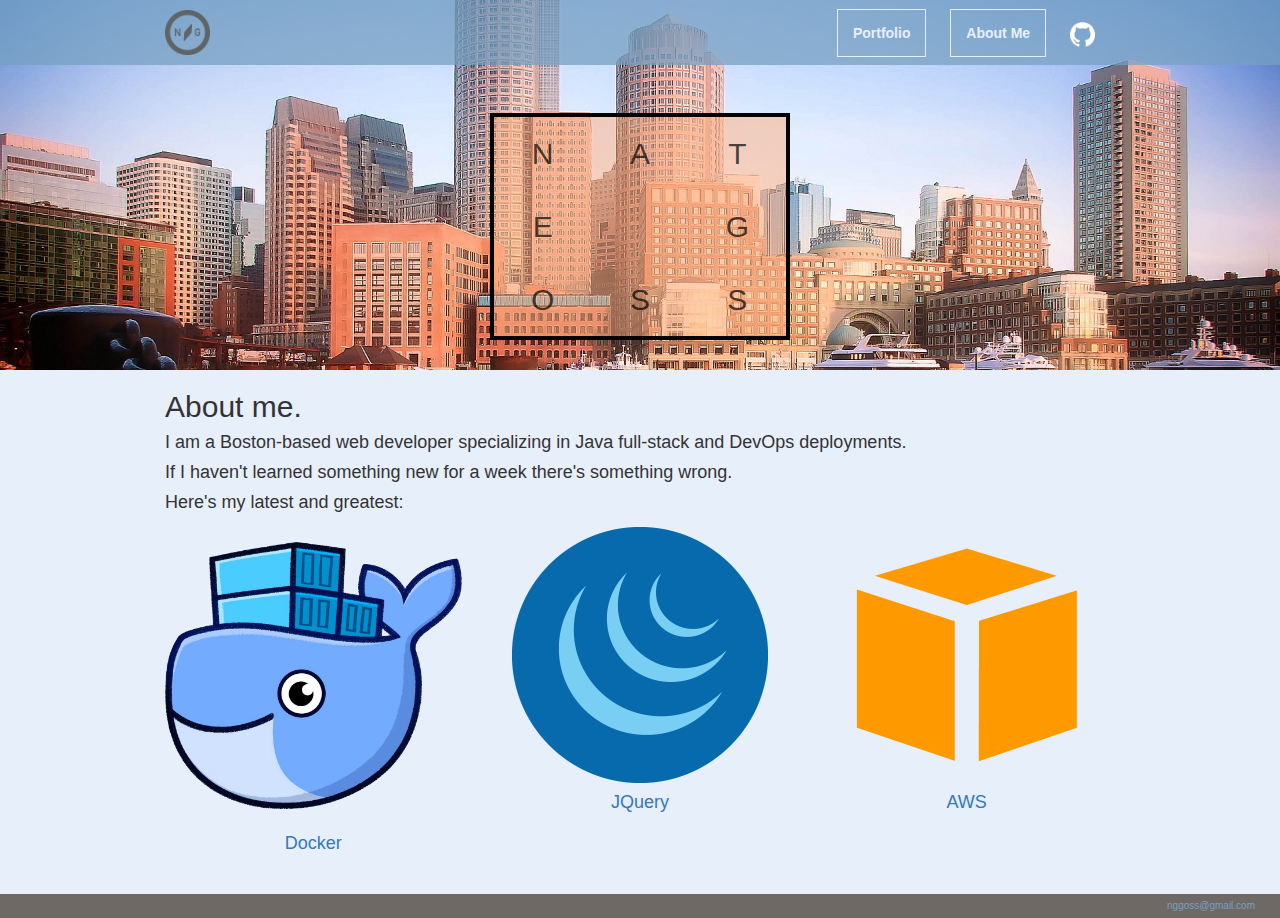
==== pages/aboutme.html @ 4d23446b "Initial commit, static website" ====
<!DOCTYPE html>
<html>
	<head>
		<meta name="viewport" content="width=device-width, initial-scale=1">
		<link href="../bootstrap/css/bootstrap.min.css" rel="stylesheet">
		<link rel="stylesheet" type="text/css" href="../css/main.css">
		<title>About Me - Nate Goss</title>
	</head>
	<body>
	<script src="https://ajax.googleapis.com/ajax/libs/jquery/1.11.3/jquery.min.js"></script>
	<script src="../bootstrap/js/bootstrap.min.js"></script>

		<div class="upper">
		<div class="header">
			<div class="container">
				<img class="logo" src="../img/logo.png">
				<ul class="menu">
					<li><a class="box-btn" href="../index.html"><strong>Portfolio</strong></a></li>
					<li><a class="box-btn" href="aboutme.html"><strong>About Me</strong></a></li>
					<li><a href="https://github.com/ngoss"><img src="../img/GitHub-Mark-Light-120px-plus.png"></a></li>
				</ul>
			</div>
		</div>

		<div class="jumbotron">
      <div class="container">
        <div class="row">
          <div class="col-md-4 col-sm-4 col-xs-4">
            <h2>N</h2>
          </div>
          <div class="col-md-4 col-sm-4 col-xs-4">
            <h2>A</h2>
          </div>
          <div class="col-md-4 col-sm-4 col-xs-4">
            <h2>T</h2>
          </div>
        </div>
        <div class="row">
          <div class="col-md-4 col-sm-4 col-xs-4">
            <h2>E</h2>
          </div>
          <div class="col-md-4 col-sm-4 col-xs-4">
          </div>
          <div class="col-md-4 col-sm-4 col-xs-4">
            <h2>G</h2>
          </div>
        </div>
        <div class="row">
          <div class="col-md-4 col-sm-4 col-xs-4">
            <h2>O</h2>
          </div>
          <div class="col-md-4 col-sm-4 col-xs-4">
            <h2>S</h2>
          </div>
          <div class="col-md-4 col-sm-4 col-xs-4">
            <h2>S</h2>
          </div>
        </div>
      </div>
    </div>

		<div class="body">
			<div class="container">
				<h2>About me.</h2>
				<h4>I am a Boston-based web developer specializing in Java full-stack and DevOps deployments.</h4>
				<h4>If I haven't learned something new for a week there's something wrong.</h4>
				<h4>Here's my latest and greatest:</h4>
				<div class="row">
					<div class="icon-link col-md-4">
						<a href="https://docker.com">
							<img class="icon img-responsive center-block" src="../img/Docker.png">
							<h4>Docker</h4>
						</a>
					</div>
					<div class="icon-link col-md-4">
						<a href="https://jquery.com/">
							<img class="icon img-responsive center-block" src="../img/jquery.png">
							<h4>JQuery</h4>
						</a>
					</div>
					<div class="icon-link col-md-4">
						<a href="https://aws.amazon.com">
							<img class="icon img-responsive center-block" src="../img/aws.png">
							<h4>AWS</h4>
						</a>
					</div>
				</div>
			</div>
		</div>

		<div class="footer">
			<p>nggoss@gmail.com</p>
		</div>
	</body>
</html>
---- css/main.css ----
html, body {
	margin: 0;
	padding: 0;
}

.container {
	max-width: 980px;
	margin: auto;
}

.upper {
	height: 370px;
	background: url(../img/boston-skyline.jpg) no-repeat 50% 20%;
	-webkit-background-size: cover;
	-moz-background-size: cover;
	-o-background-size: cover;
	background-size: cover;
}

.header {
	background-color: rgba(119,160,194,0.75);
	height: 65px;
}

.logo {
	height: 65px;
	padding: 10px 0;
}

.menu {
	text-align: center;
	display: inline;
	padding: 10px 0;
	float: right;
	margin-top: 12px;
}

.menu li {
	display: inline;
	margin-right: 20px;
}

.header a img {
	height: 25px;
}

.header .box-btn {
	border: 1px solid #E7EFFB;
	border-radius: 0;
	padding: 15px;
	text-decoration: none;
	color: #E7EFFB;
}

.header a:hover {
	color:white;
	background-color:#77A0C2;
}

.jumbotron {
	text-align: center;
	height: 275px;
	background-color: rgba(0,0,0,0);
}

.jumbotron .container {
	width: 300px;
	border: 4px solid black;
	display: inline-block;
	background-color: rgba(254,174,127,0.5);
}

.jumbotron h2 {
	margin: 20px 0;
	color: rgba(0,0,0,0.7);
}

.body {
	background-color: #E7EFFB;
}

.body .screencap {
	height: 150px;
	border: 1px solid black;
}

.body .icon-link h4 {
	text-align: center;
}

.bottom-left {
	float: right;
}

.bottom-right {
	float: left;
}

.footer {
	background-color: #6E6965;
}

.footer p {
	margin: 0;
	text-align: right;
	color: #77A0C2;
	font-size: 10px;
	padding: 5px 25px 5px 0;
}

@media screen and (min-width: 992px) {
	.body .row {
		margin-top: 15px;
		margin-bottom: 30px;
	}
}

@media screen and (max-width: 992px) {
	.body .screencap {
		margin: 0px auto 10px auto;
	}

	.bottom-right {
		float: none;
	}

	.bottom-left {
		float: none;
	}

	.top-gallery-row {
		margin-bottom: 0px;
	}
}
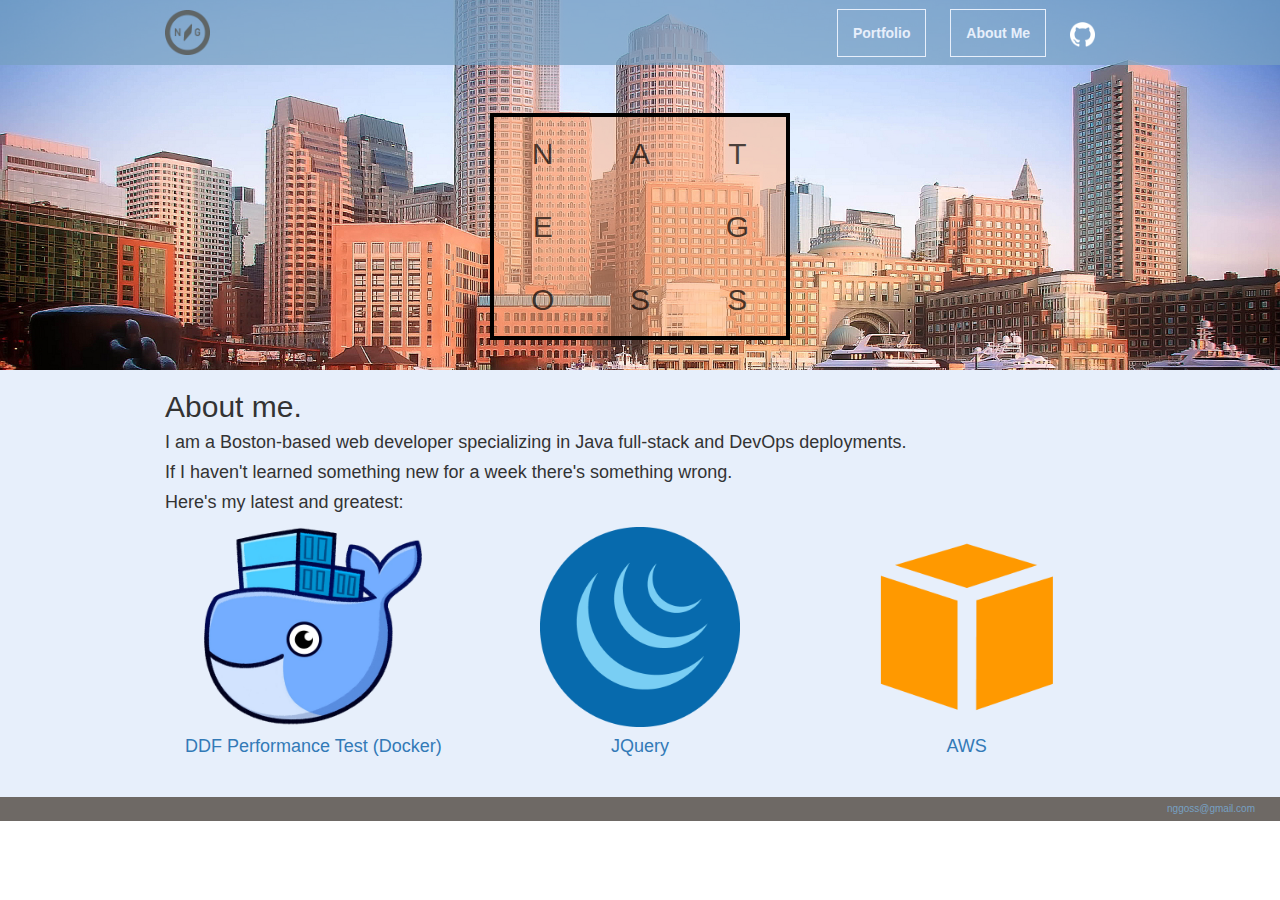
==== commit 9c696efa: "Add ddf performance test link to "About me". Fix image sizing on ibid." ====
--- a/pages/aboutme.html
+++ b/pages/aboutme.html
@@ -67,9 +67,9 @@
 				<h4>Here's my latest and greatest:</h4>
 				<div class="row">
 					<div class="icon-link col-md-4">
-						<a href="https://docker.com">
+						<a href="https://github.com/ngoss/ddf-performance-test">
 							<img class="icon img-responsive center-block" src="../img/Docker.png">
-							<h4>Docker</h4>
+							<h4>DDF Performance Test (Docker)</h4>
 						</a>
 					</div>
 					<div class="icon-link col-md-4">
--- a/css/main.css
+++ b/css/main.css
@@ -79,6 +79,10 @@
 	background-color: #E7EFFB;
 }
 
+.body a img {
+	height: 200px;
+}
+
 .body .screencap {
 	height: 150px;
 	border: 1px solid black;
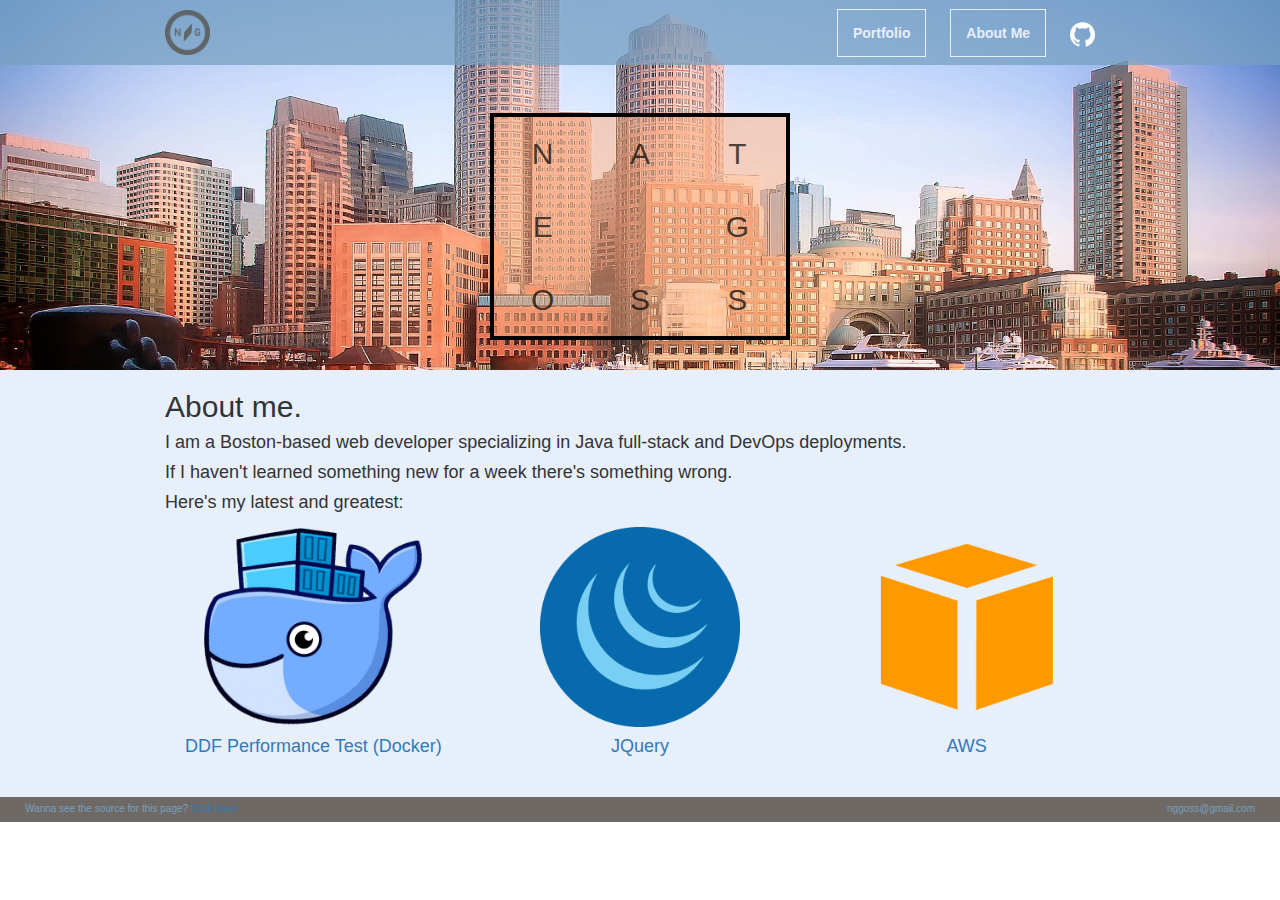
==== commit 9efe8406: "Add landing page and footer source link" ====
--- a/pages/aboutme.html
+++ b/pages/aboutme.html
@@ -2,6 +2,8 @@
 <html>
 	<head>
 		<meta name="viewport" content="width=device-width, initial-scale=1">
+		<link rel="shortcut icon" href="../favicon.ico" type="image/x-icon">
+		<link rel="icon" href="../favicon.ico" type="image/x-icon">
 		<link href="../bootstrap/css/bootstrap.min.css" rel="stylesheet">
 		<link rel="stylesheet" type="text/css" href="../css/main.css">
 		<title>About Me - Nate Goss</title>
@@ -11,53 +13,54 @@
 	<script src="../bootstrap/js/bootstrap.min.js"></script>
 
 		<div class="upper">
-		<div class="header">
-			<div class="container">
-				<img class="logo" src="../img/logo.png">
-				<ul class="menu">
-					<li><a class="box-btn" href="../index.html"><strong>Portfolio</strong></a></li>
-					<li><a class="box-btn" href="aboutme.html"><strong>About Me</strong></a></li>
-					<li><a href="https://github.com/ngoss"><img src="../img/GitHub-Mark-Light-120px-plus.png"></a></li>
-				</ul>
+			<div class="header">
+				<div class="container">
+					<a class="logo" href="../index.html"><img src="../img/logo.png"></a>
+					<ul class="menu">
+						<li><a class="box-btn" href="portfolio.html"><strong>Portfolio</strong></a></li>
+						<li><a class="box-btn" href="aboutme.html"><strong>About Me</strong></a></li>
+						<li><a class="github" href="https://github.com/ngoss"><img src="../img/GitHub-Mark-Light-120px-plus.png"></a></li>
+					</ul>
+				</div>
 			</div>
+	
+			<div class="jumbotron">
+	      <div class="container">
+	        <div class="row">
+	          <div class="col-md-4 col-sm-4 col-xs-4">
+	            <h2>N</h2>
+	          </div>
+	          <div class="col-md-4 col-sm-4 col-xs-4">
+	            <h2>A</h2>
+	          </div>
+	          <div class="col-md-4 col-sm-4 col-xs-4">
+	            <h2>T</h2>
+	          </div>
+	        </div>
+	        <div class="row">
+	          <div class="col-md-4 col-sm-4 col-xs-4">
+	            <h2>E</h2>
+	          </div>
+	          <div class="col-md-4 col-sm-4 col-xs-4">
+	          </div>
+	          <div class="col-md-4 col-sm-4 col-xs-4">
+	            <h2>G</h2>
+	          </div>
+	        </div>
+	        <div class="row">
+	          <div class="col-md-4 col-sm-4 col-xs-4">
+	            <h2>O</h2>
+	          </div>
+	          <div class="col-md-4 col-sm-4 col-xs-4">
+	            <h2>S</h2>
+	          </div>
+	          <div class="col-md-4 col-sm-4 col-xs-4">
+	            <h2>S</h2>
+	          </div>
+	        </div>
+	      </div>
+	    </div>
 		</div>
-
-		<div class="jumbotron">
-      <div class="container">
-        <div class="row">
-          <div class="col-md-4 col-sm-4 col-xs-4">
-            <h2>N</h2>
-          </div>
-          <div class="col-md-4 col-sm-4 col-xs-4">
-            <h2>A</h2>
-          </div>
-          <div class="col-md-4 col-sm-4 col-xs-4">
-            <h2>T</h2>
-          </div>
-        </div>
-        <div class="row">
-          <div class="col-md-4 col-sm-4 col-xs-4">
-            <h2>E</h2>
-          </div>
-          <div class="col-md-4 col-sm-4 col-xs-4">
-          </div>
-          <div class="col-md-4 col-sm-4 col-xs-4">
-            <h2>G</h2>
-          </div>
-        </div>
-        <div class="row">
-          <div class="col-md-4 col-sm-4 col-xs-4">
-            <h2>O</h2>
-          </div>
-          <div class="col-md-4 col-sm-4 col-xs-4">
-            <h2>S</h2>
-          </div>
-          <div class="col-md-4 col-sm-4 col-xs-4">
-            <h2>S</h2>
-          </div>
-        </div>
-      </div>
-    </div>
 
 		<div class="body">
 			<div class="container">
@@ -89,7 +92,12 @@
 		</div>
 
 		<div class="footer">
-			<p>nggoss@gmail.com</p>
+			<div class="source">
+				<p>Wanna see the source for this page? <a href="https://github.com/ngoss/portfolio/"> Click here!</a></p>
+			</div>
+			<div class="mail">
+				<p>nggoss@gmail.com</p>
+			</div>
 		</div>
 	</body>
 </html>
--- a/css/main.css
+++ b/css/main.css
@@ -22,7 +22,7 @@
 	height: 65px;
 }
 
-.logo {
+.logo img {
 	height: 65px;
 	padding: 10px 0;
 }
@@ -40,7 +40,7 @@
 	margin-right: 20px;
 }
 
-.header a img {
+.header .github img {
 	height: 25px;
 }
 
@@ -55,6 +55,14 @@
 .header a:hover {
 	color:white;
 	background-color:#77A0C2;
+}
+
+.header .github:hover {
+	background-color: inherit;
+}
+
+.header .logo:hover {
+	background-color: inherit;
 }
 
 .jumbotron {
@@ -102,14 +110,28 @@
 
 .footer {
 	background-color: #6E6965;
+	width: 100%;
+	height: 25px;
 }
 
 .footer p {
-	margin: 0;
-	text-align: right;
+	margin: 0 auto;
+	background-color: #6E6965;
 	color: #77A0C2;
 	font-size: 10px;
-	padding: 5px 25px 5px 0;
+	padding: 5px 25px 5px 25px;
+}
+
+.footer .source {
+	padding: auto;
+	float: left;
+	text-align: left;
+}
+
+.footer .mail {
+	padding: auto;
+	float: right;
+	text-align: right;
 }
 
 @media screen and (min-width: 992px) {
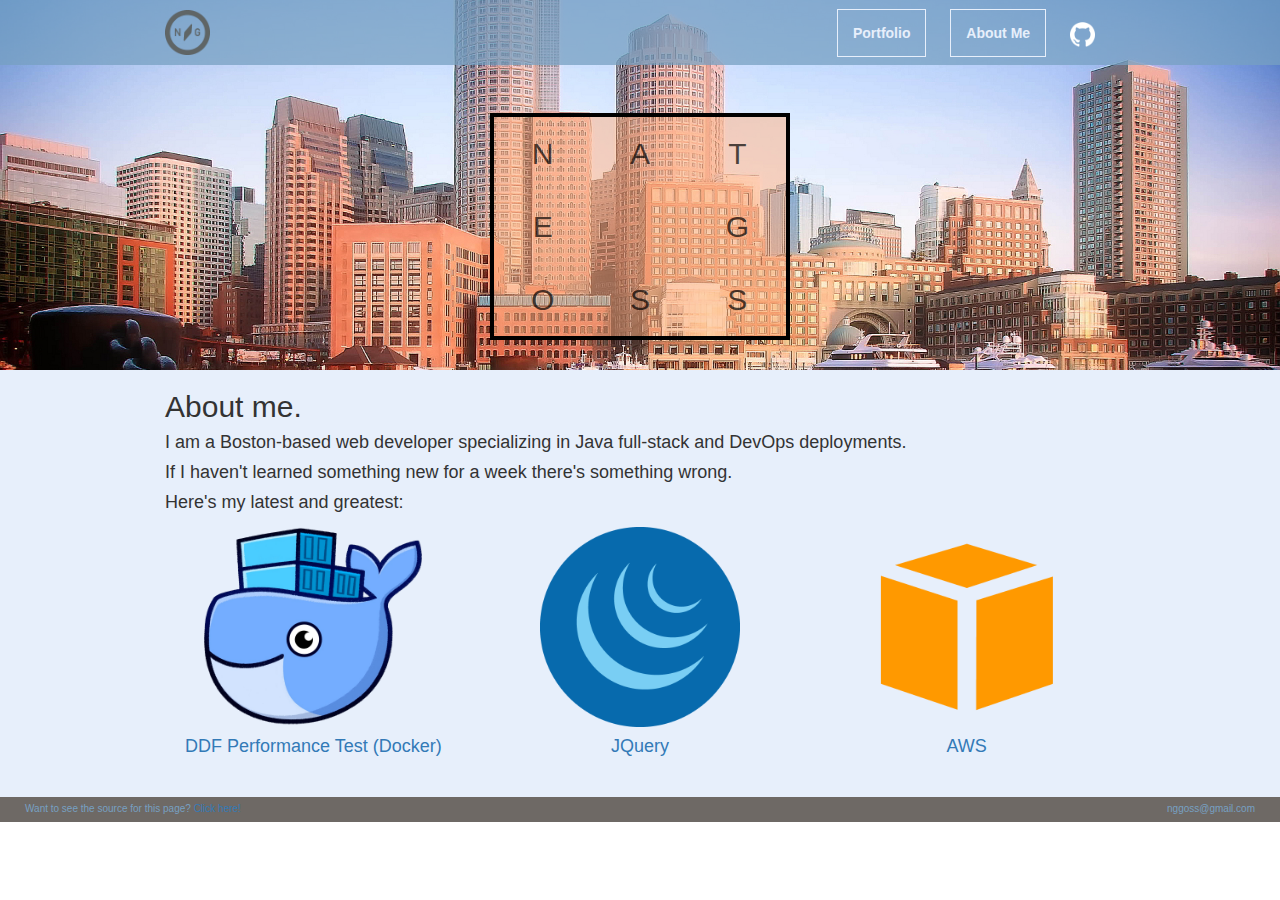
==== commit 6f9998ed: ""Wanna" -> "Want to"" ====
--- a/pages/aboutme.html
+++ b/pages/aboutme.html
@@ -93,7 +93,7 @@
 
 		<div class="footer">
 			<div class="source">
-				<p>Wanna see the source for this page? <a href="https://github.com/ngoss/portfolio/"> Click here!</a></p>
+				<p>Want to see the source for this page? <a href="https://github.com/ngoss/portfolio/"> Click here!</a></p>
 			</div>
 			<div class="mail">
 				<p>nggoss@gmail.com</p>
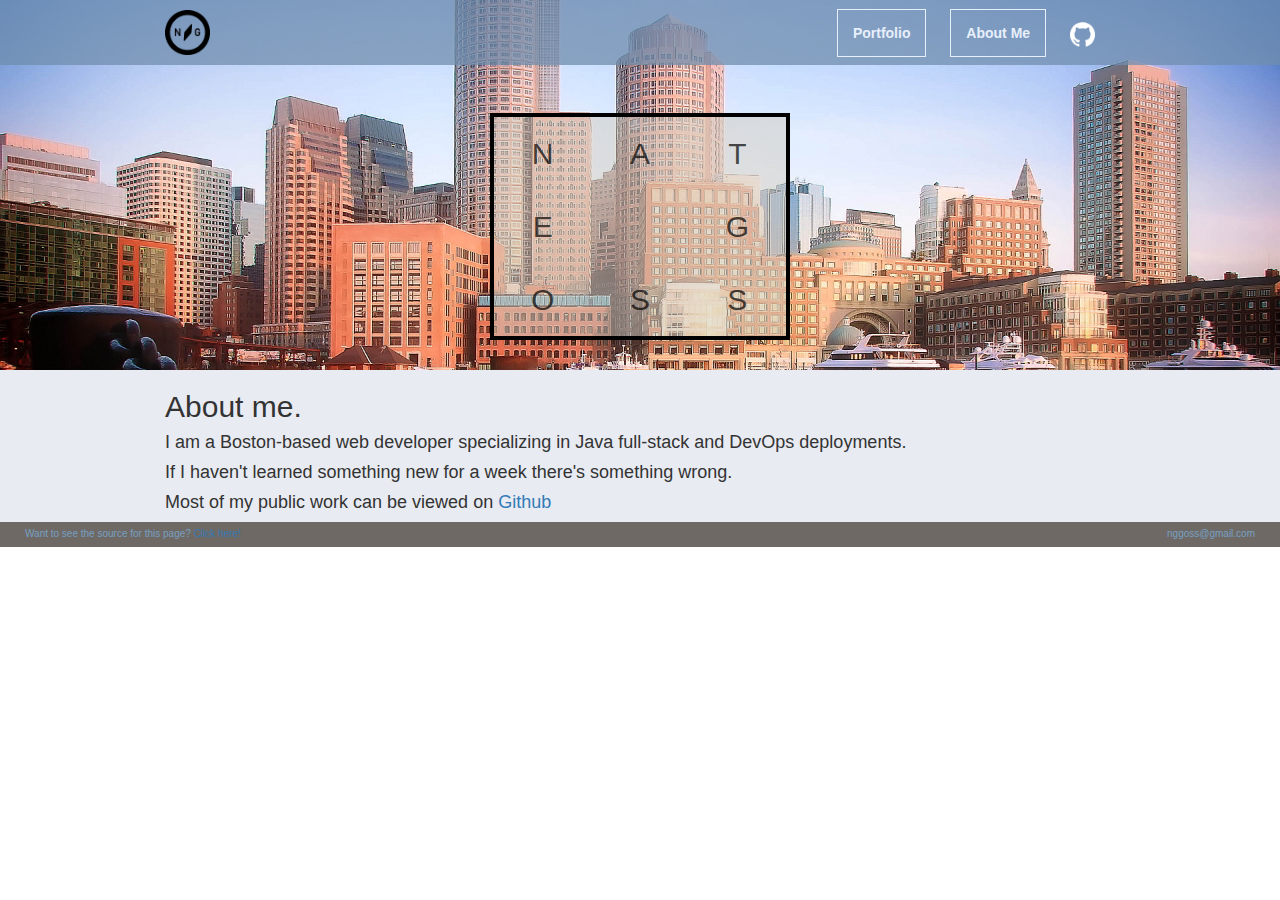
==== commit dca940d1: "More changes to aboutme page, remove old unused resources" ====
--- a/pages/aboutme.html
+++ b/pages/aboutme.html
@@ -67,27 +67,7 @@
 				<h2>About me.</h2>
 				<h4>I am a Boston-based web developer specializing in Java full-stack and DevOps deployments.</h4>
 				<h4>If I haven't learned something new for a week there's something wrong.</h4>
-				<h4>Here's my latest and greatest:</h4>
-				<div class="row">
-					<div class="icon-link col-md-4">
-						<a href="https://github.com/ngoss/ddf-performance-test">
-							<img class="icon img-responsive center-block" src="../img/Docker.png">
-							<h4>DDF Performance Test (Docker)</h4>
-						</a>
-					</div>
-					<div class="icon-link col-md-4">
-						<a href="https://jquery.com/">
-							<img class="icon img-responsive center-block" src="../img/jquery.png">
-							<h4>JQuery</h4>
-						</a>
-					</div>
-					<div class="icon-link col-md-4">
-						<a href="https://aws.amazon.com">
-							<img class="icon img-responsive center-block" src="../img/aws.png">
-							<h4>AWS</h4>
-						</a>
-					</div>
-				</div>
+				<h4>Most of my public work can be viewed on <a href="https://github.com/ngoss">Github</a></h4>
 			</div>
 		</div>
 
--- a/css/main.css
+++ b/css/main.css
@@ -1,7 +1,6 @@
 html, body {
 	margin: 0;
-	padding: 0;
-}
+	padding: 0; }
 
 .container {
 	max-width: 980px;
@@ -18,7 +17,7 @@
 }
 
 .header {
-	background-color: rgba(119,160,194,0.75);
+	background-color: rgba(112, 142, 173, 0.75);
 	height: 65px;
 }
 
@@ -54,7 +53,7 @@
 
 .header a:hover {
 	color:white;
-	background-color:#77A0C2;
+	background-color:#384b68;
 }
 
 .header .github:hover {
@@ -75,7 +74,7 @@
 	width: 300px;
 	border: 4px solid black;
 	display: inline-block;
-	background-color: rgba(254,174,127,0.5);
+	background-color: rgba(207, 203, 193, 0.5);
 }
 
 .jumbotron h2 {
@@ -84,11 +83,11 @@
 }
 
 .body {
-	background-color: #E7EFFB;
+	background-color: #E8EBF2;
 }
 
 .body a img {
-	height: 200px;
+	height: 150px;
 }
 
 .body .screencap {
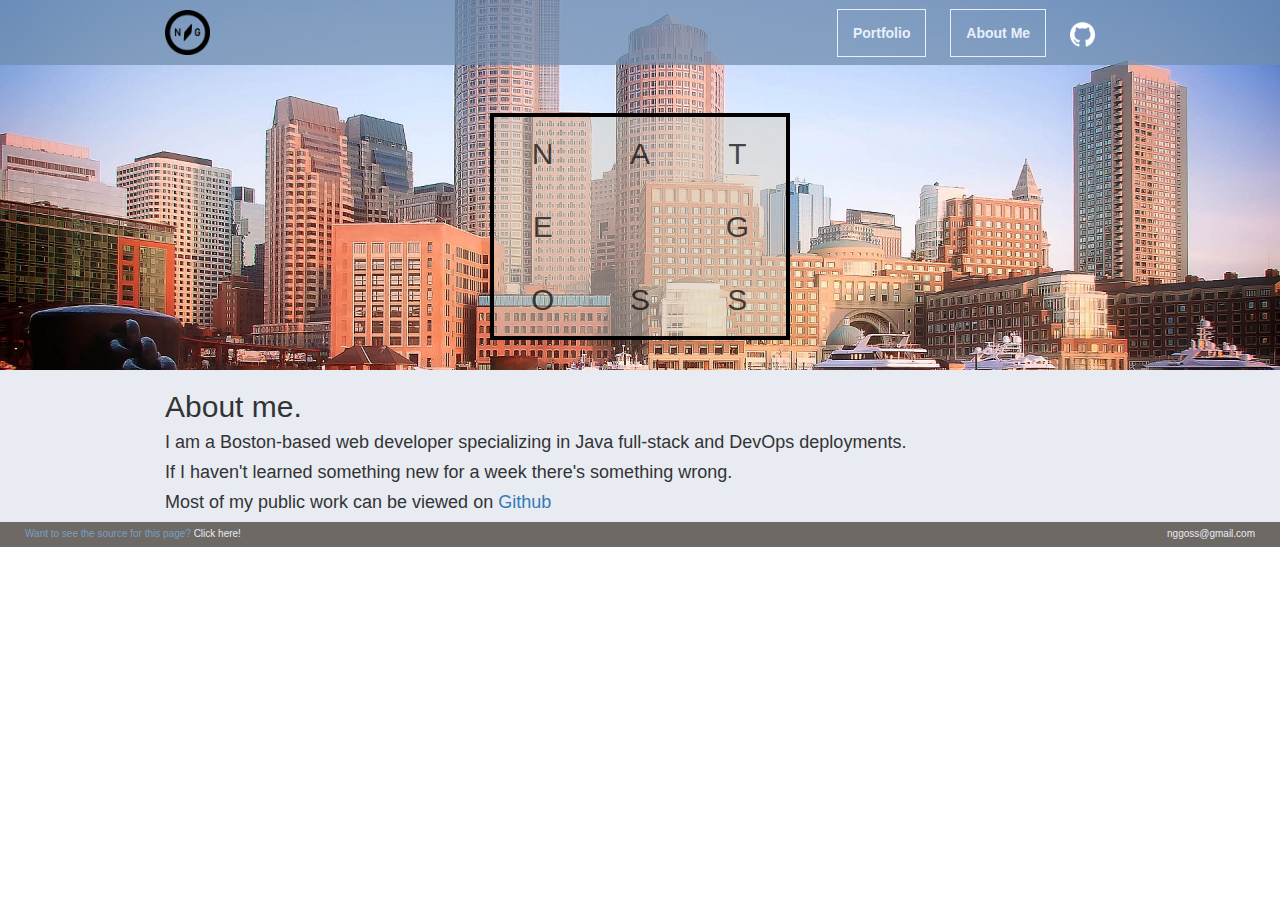
==== commit 979ebb34: "Add address tag to footer, new link color in footer as well" ====
--- a/pages/aboutme.html
+++ b/pages/aboutme.html
@@ -76,7 +76,9 @@
 				<p>Want to see the source for this page? <a href="https://github.com/ngoss/portfolio/"> Click here!</a></p>
 			</div>
 			<div class="mail">
-				<p>nggoss@gmail.com</p>
+				<address>
+				   <a href="mailto:nggoss@gmail.com">nggoss@gmail.com</a>
+				</address>
 			</div>
 		</div>
 	</body>
--- a/css/main.css
+++ b/css/main.css
@@ -113,7 +113,7 @@
 	height: 25px;
 }
 
-.footer p {
+.footer p , address{
 	margin: 0 auto;
 	background-color: #6E6965;
 	color: #77A0C2;
@@ -131,6 +131,14 @@
 	padding: auto;
 	float: right;
 	text-align: right;
+}
+
+.footer a {
+	color: #E8EBF2;
+}
+
+.footer address {
+	font-size: 10px;
 }
 
 @media screen and (min-width: 992px) {
